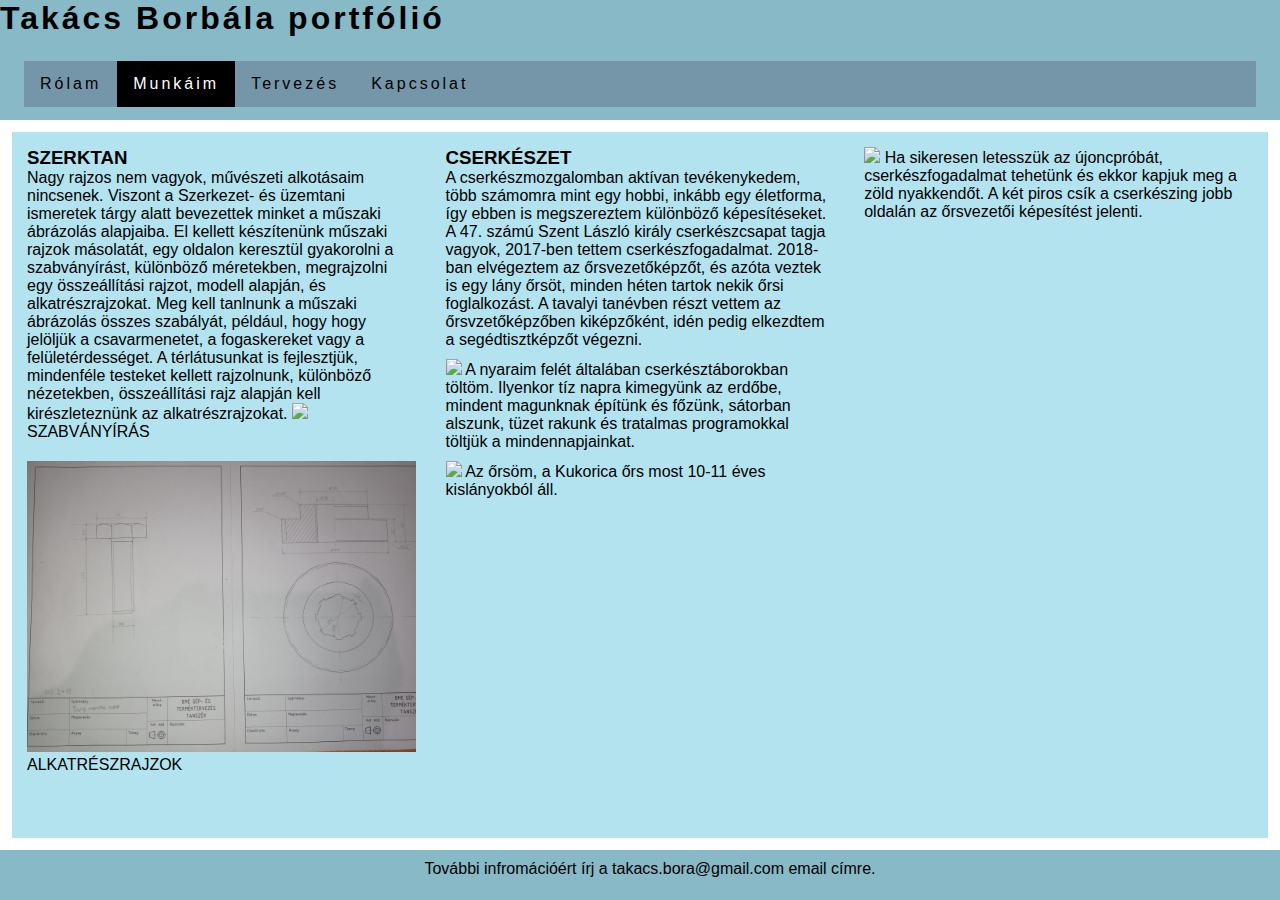
==== munkak.html @ 80e6fe2b "portfolio 1." ====
<!DOCTYPE html>
<html lang="en">
<head>
    <meta charset="UTF-8">
    <title>Portfólióoldal - Takács Borbála</title>
    <link rel="stylesheet" type="text/css" href="css/styles.css">
</head>
<body>
<header>
    <div class="focim">
        <h1>Takács Borbála portfólió</h1>
        <div class="menu">
            <ul>
                <li><a href="index.html">Rólam</a></li>
                <li><a href="munkak.html" class="aktiv-oldal">Munkáim</a></li>
                <li><a href="terv.html">Tervezés</a></li>
                <li><a href="kapcsolat.html">Kapcsolat</a></li>
            </ul>
        </div>
    </div>
</header>

<main>
    <div class="oldal">
        <div class="hasab-3">
            <div class="bekezdes">
                <h3>SZERKTAN</h3>
                Nagy rajzos nem vagyok, művészeti alkotásaim nincsenek. Viszont
                a Szerkezet- és üzemtani ismeretek tárgy alatt bevezettek minket
                a műszaki ábrázolás alapjaiba.
                El kellett készítenünk műszaki rajzok másolatát, egy oldalon keresztül gyakorolni a szabványírást, különböző méretekben,
                megrajzolni egy összeállítási rajzot,
                modell alapján, és alkatrészrajzokat. Meg kell tanlnunk a műszaki ábrázolás összes szabályát, például,
                hogy hogy jelöljük a csavarmenetet, a fogaskereket vagy a felületérdességet.
                A térlátusunkat is fejlesztjük, mindenféle testeket kellett rajzolnunk, különböző nézetekben, összeállítási rajz
                alapján kell kirészleteznünk az alkatrészrajzokat.
                <img src="img/szabvanyiras.jpg">
                SZABVÁNYÍRÁS
            </div>
            
            <div class="bekezdes">
            </div>
            <div class="bekezdes">
                <img src="img/alkatreszrajzok.jpg">
                ALKATRÉSZRAJZOK
            </div>
        </div>
        <div class="hasab-3">
            <div class="bekezdes">
                <h3>CSERKÉSZET</h3>
                A cserkészmozgalomban aktívan tevékenykedem, több számomra mint egy hobbi, inkább egy életforma,
                így ebben is megszereztem különböző képesítéseket.
                A 47. számú Szent László király cserkészcsapat tagja vagyok, 2017-ben tettem cserkészfogadalmat.
                2018-ban elvégeztem az őrsvezetőképzőt,
                és azóta veztek is egy lány őrsöt, minden héten tartok nekik őrsi foglalkozást.
                A tavalyi tanévben részt vettem az őrsvzetőképzőben kiképzőként,
                idén pedig elkezdtem a segédtisztképzőt végezni.
            </div>
            <div class="bekezdes">
                <img src="img/sator.jpg"> 
                A nyaraim felét általában cserkésztáborokban töltöm. Ilyenkor tíz napra kimegyünk az erdőbe,
                mindent magunknak építünk és főzünk, sátorban alszunk, tüzet rakunk és tratalmas programokkal töltjük a mindennapjainkat.
            </div>
            <div class="bekezdes">
                <img src="img/orsikep.jpg"> 
                Az őrsöm, a Kukorica őrs most 10-11 éves kislányokból áll.
            </div>
        </div>

        <div class="hasab-3">
            
            <div class="bekezdes">
                <img src="img/cserkeszingben.jpg">
                Ha sikeresen letesszük az újoncpróbát, cserkészfogadalmat tehetünk és ekkor kapjuk meg a zöld nyakkendőt.
                A két piros csík a cserkészing jobb oldalán az őrsvezetői képesítést jelenti.
            </div>
            
        </div>
    </div>
</main>

<footer>
    <div class="lablec">További infromációért írj a takacs.bora@gmail.com email címre.</div>
</footer>

</body>
</html>
---- css/styles.css ----
:root {
    --light-denim: #b2e3ef;
    --middle-denim: #88b9c7;
    --dark-denim: #7596a9;
}

body {
    font-size: 16px;
    font-family: 'Roboto', sans-serif;
    font-weight: 300;
}

*, *::before, *::after {
    box-sizing: border-box;
    margin: 0;
    padding: 0;
}

img {
    max-width: 100%;
}

body {
    display: grid;
    grid-template-areas:
			"fejlec"
			"tartalom"
			"lablec";
    grid-template-rows: max-content 1fr max-content;
    min-height: 100vh;
}

header {
    background-color: var(--middle-denim);
    grid-area: fejlec;
    letter-spacing: 3px;
}

main {
    background-color: var(--light-denim);
    grid-area: tartalom;
    margin: 12px;
}

footer {
    background-color: var(--middle-denim);
    grid-area: lablec;
    text-align: right;
    height: 50px;
}

ul {
    overflow: hidden;
    background-color: var(--dark-denim);
    list-style-type: none;
    margin: 0;
    padding: 0;
    top: 0;
    display: block;
}

li {
    display: inline;
}

li a {
    float: left;
    padding: 14px 16px;
    text-decoration: none;
    color: black;
}

.lablec-jobb {
    padding-right: 20px;
}

.lablec {
    text-align: center;
    padding-left: 20px;
    padding-top: 10px;
}

.focim {
    background-color: var(--middle-denim);
    color: black;
    height: 120px;
}

.menu {
    background-color: var(--middle-denim);
    color: black;
    margin: 24px;
    text-align: center;
    display: block;
}

.oldal {
    background-color: var(--middle-denim);
}

.aktiv-oldal {
    background-color: black;
    color: white;
}

.hasab-1 {
    float: left;
    width: 50%;
    padding: 10px;
}

.hasab-2 {
    float: left;
    width: 50%;
    padding: 10px;
}

.hasab-3 {
    float: left;
    width: 33.33%;
    padding: 10px;
}

.bekezdes {
    float: left;
    padding: 5px;
}
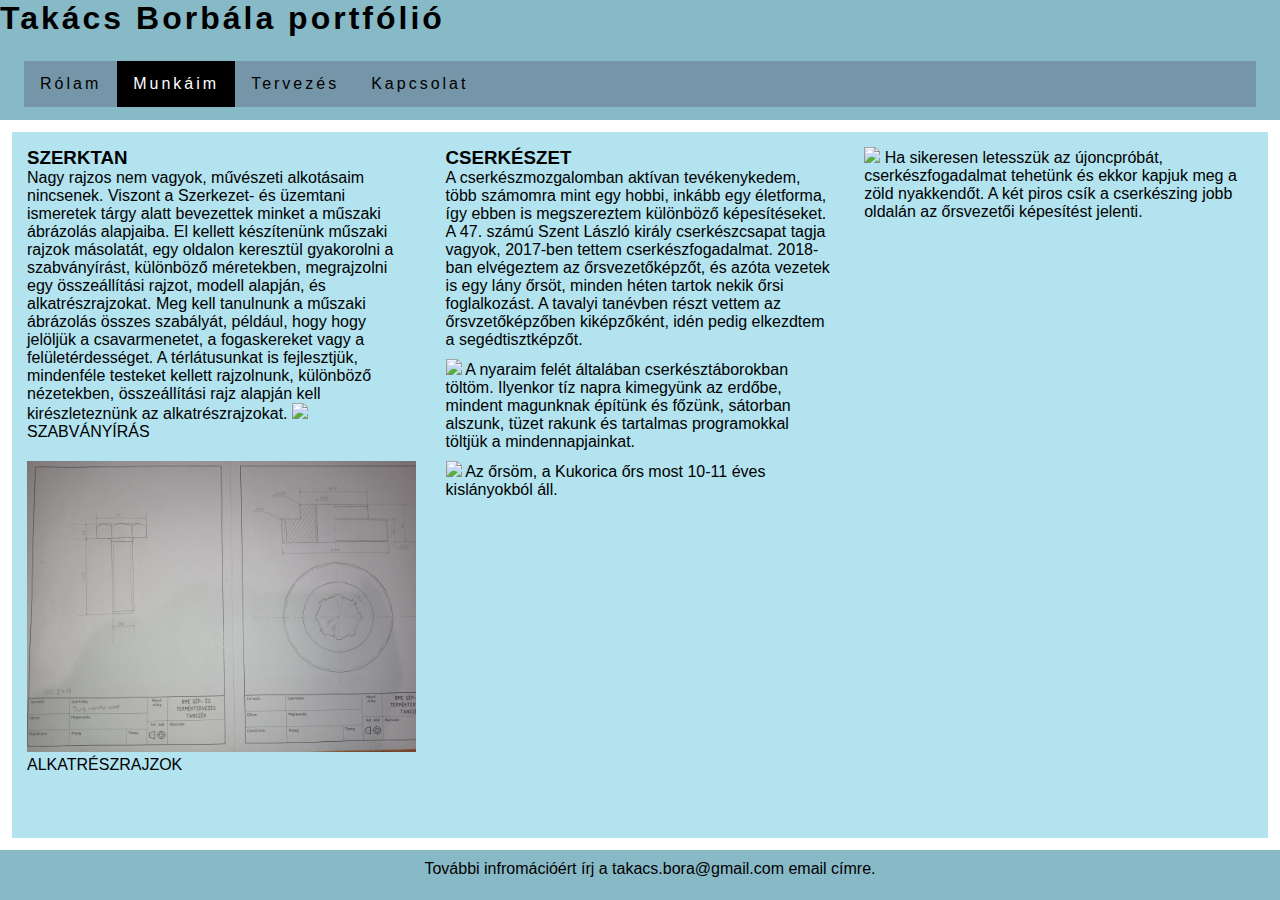
==== commit 71e4e760: "javitasok" ====
--- a/munkak.html
+++ b/munkak.html
@@ -30,7 +30,7 @@
                 a műszaki ábrázolás alapjaiba.
                 El kellett készítenünk műszaki rajzok másolatát, egy oldalon keresztül gyakorolni a szabványírást, különböző méretekben,
                 megrajzolni egy összeállítási rajzot,
-                modell alapján, és alkatrészrajzokat. Meg kell tanlnunk a műszaki ábrázolás összes szabályát, például,
+                modell alapján, és alkatrészrajzokat. Meg kell tanulnunk a műszaki ábrázolás összes szabályát, például,
                 hogy hogy jelöljük a csavarmenetet, a fogaskereket vagy a felületérdességet.
                 A térlátusunkat is fejlesztjük, mindenféle testeket kellett rajzolnunk, különböző nézetekben, összeállítási rajz
                 alapján kell kirészleteznünk az alkatrészrajzokat.
@@ -52,14 +52,14 @@
                 így ebben is megszereztem különböző képesítéseket.
                 A 47. számú Szent László király cserkészcsapat tagja vagyok, 2017-ben tettem cserkészfogadalmat.
                 2018-ban elvégeztem az őrsvezetőképzőt,
-                és azóta veztek is egy lány őrsöt, minden héten tartok nekik őrsi foglalkozást.
+                és azóta vezetek is egy lány őrsöt, minden héten tartok nekik őrsi foglalkozást.
                 A tavalyi tanévben részt vettem az őrsvzetőképzőben kiképzőként,
-                idén pedig elkezdtem a segédtisztképzőt végezni.
+                idén pedig elkezdtem a segédtisztképzőt.
             </div>
             <div class="bekezdes">
                 <img src="img/sator.jpg"> 
                 A nyaraim felét általában cserkésztáborokban töltöm. Ilyenkor tíz napra kimegyünk az erdőbe,
-                mindent magunknak építünk és főzünk, sátorban alszunk, tüzet rakunk és tratalmas programokkal töltjük a mindennapjainkat.
+                mindent magunknak építünk és főzünk, sátorban alszunk, tüzet rakunk és tartalmas programokkal töltjük a mindennapjainkat.
             </div>
             <div class="bekezdes">
                 <img src="img/orsikep.jpg"> 
